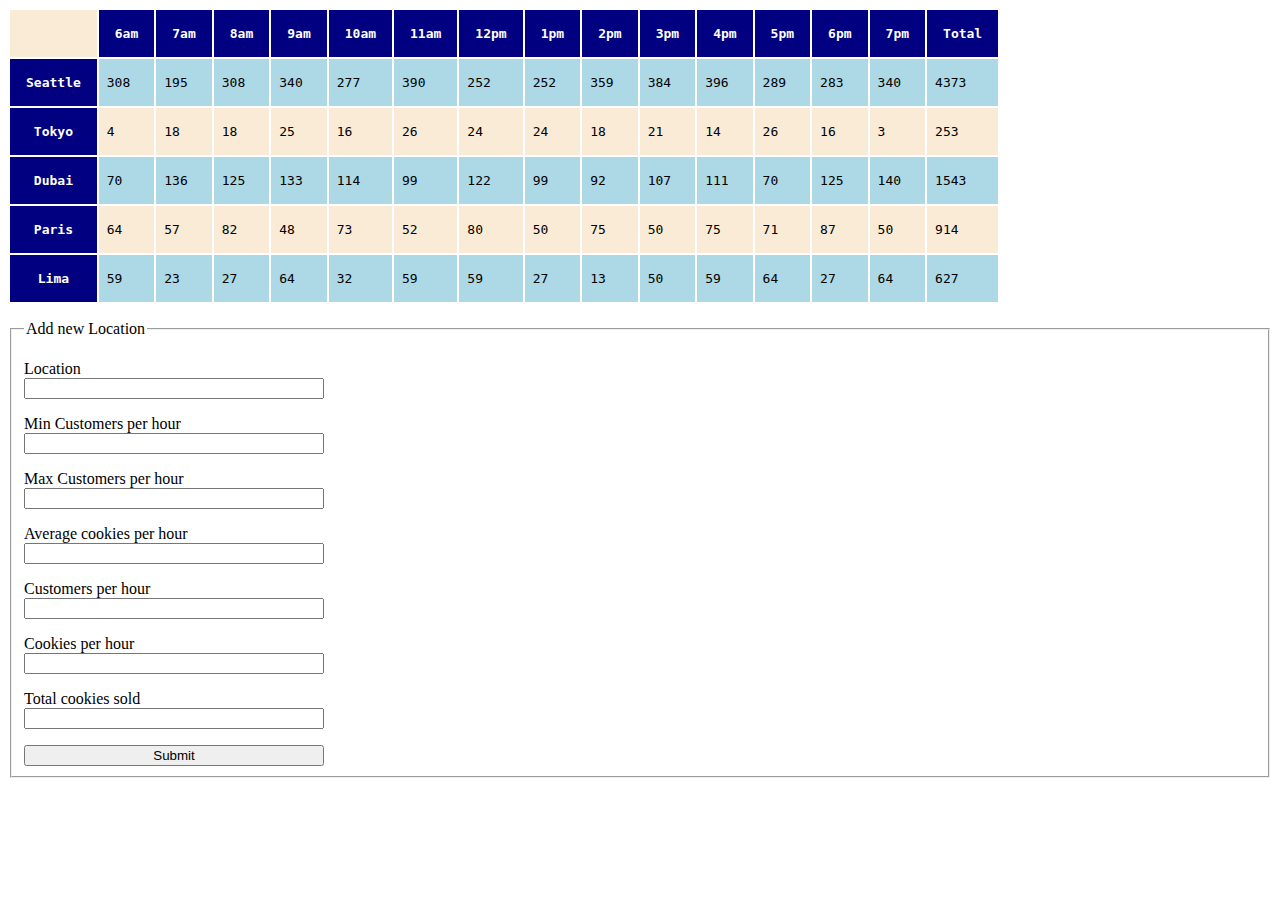
==== sales.html @ fb73c7f3 "did form and button" ====
<!DOCTYPE html>
<html lang="en">
  <head>
    <meta charset="UTF-8" />
    <meta name="viewport" content="width=device-width, initial-scale=1.0" />
    <title>Sales | Salmon Cookies</title>
    <script src="./app.js" defer></script>
    <link rel="stylesheet" href="./style.css" />
  </head>

  <body>
    <table id="salesData"></table>

    <form>
      <fieldset>
        <legend>Add new Location</legend>
        <div><label for="location"> Location</label> <input type="text" name="location" id=location</div>
        <div>
          
        </div><label for="minCust">Min Customers per hour</label> <input type="text" name="minCust" id=minCust</div>

        <div></div><label for="maxCust">Max Customers per hour</label> <input type="text" name="maxCust" id=maxCust</div>

        <div></div><label for="avgCookiesPerHour">Average cookies per hour</label> <input type="text" name="avgCookiesPerHour" id=avgCookiesPerHour</div>

        <div></div><label for="customersPerHour">Customers per hour</label> <input type="text" name="customersPerHour" id=customersPerHour</div>

        <div></div><label for="cookiesPerHour">Cookies per hour</label><input type="text" name="cookiesPerHour" id=cookiesPerHour</div>

        <div></div><label for="totalCookieSold">Total cookies sold</label><input type="text" name="totalCookieSold" id=totalCookieSold</div>

        <button>Submit</button>

        </fieldset>
    </form>

    <div id="subs"></div>
  </body>
</html>
---- style.css ----
table {
  font-family: monospace;
}

tr:nth-child(odd) {
  background-color: antiquewhite;
}

tr:nth-child(even) {
  background-color: lightblue;
}

th {
  background-color: navy;
  color: white;
  padding: 16px;
}

td {
  padding: 8px;
}

fieldset {
  margin-top: 1rem;
}
fieldset div {
  margin-top: 1rem;
  display: flex;
  flex-direction: column;
  width: 300px;
}
button {
  margin-top: 1rem;
}
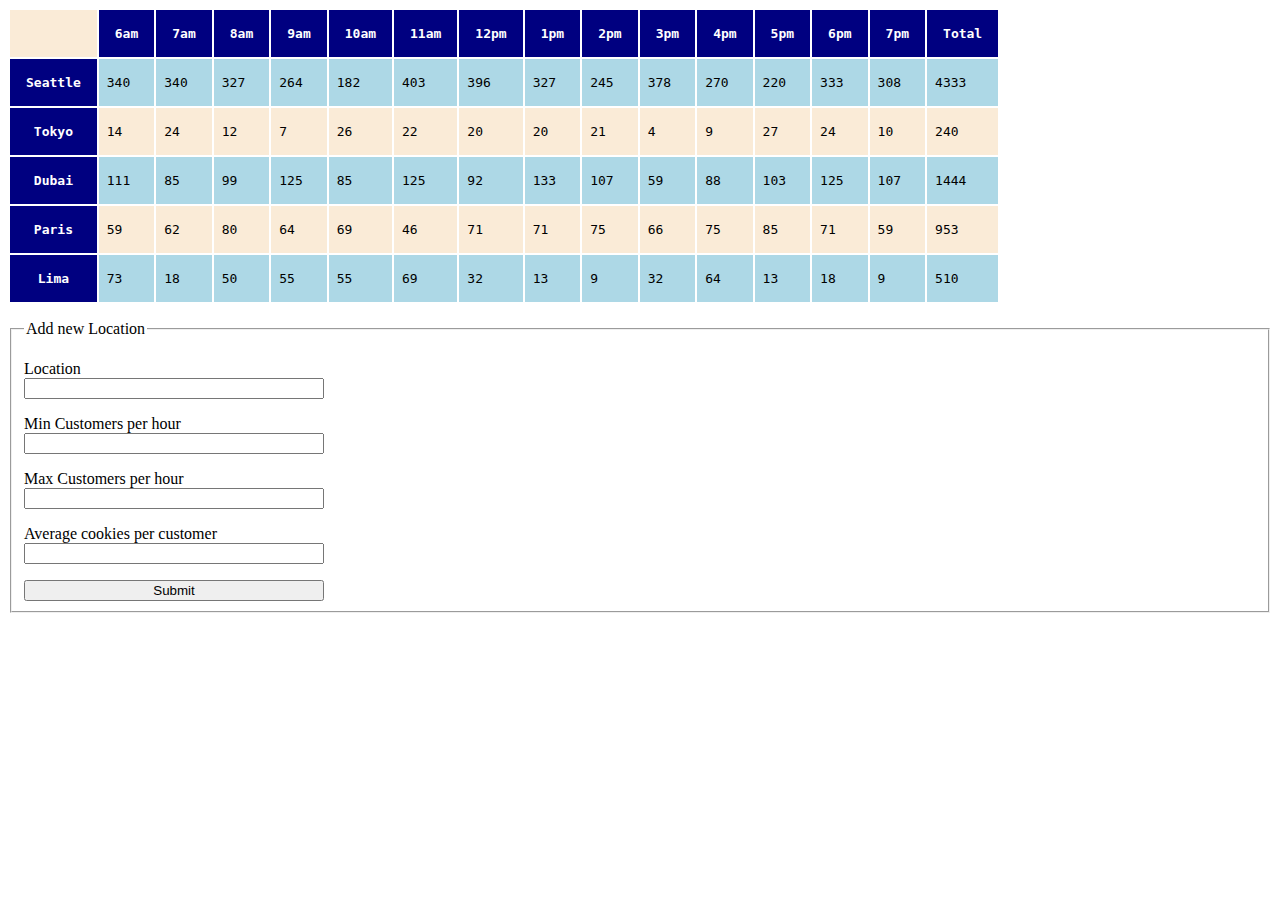
==== commit aad04d8c: "added new form so that it goes onto table" ====
--- a/sales.html
+++ b/sales.html
@@ -21,13 +21,9 @@
 
         <div></div><label for="maxCust">Max Customers per hour</label> <input type="text" name="maxCust" id=maxCust</div>
 
-        <div></div><label for="avgCookiesPerHour">Average cookies per hour</label> <input type="text" name="avgCookiesPerHour" id=avgCookiesPerHour</div>
+        <div></div><label for="avgCookiesPerCust">Average cookies per customer</label> <input type="text" name="avgCookiesPerCust" id=avgCookiesPerCust</div>
 
-        <div></div><label for="customersPerHour">Customers per hour</label> <input type="text" name="customersPerHour" id=customersPerHour</div>
-
-        <div></div><label for="cookiesPerHour">Cookies per hour</label><input type="text" name="cookiesPerHour" id=cookiesPerHour</div>
-
-        <div></div><label for="totalCookieSold">Total cookies sold</label><input type="text" name="totalCookieSold" id=totalCookieSold</div>
+        
 
         <button>Submit</button>
 
